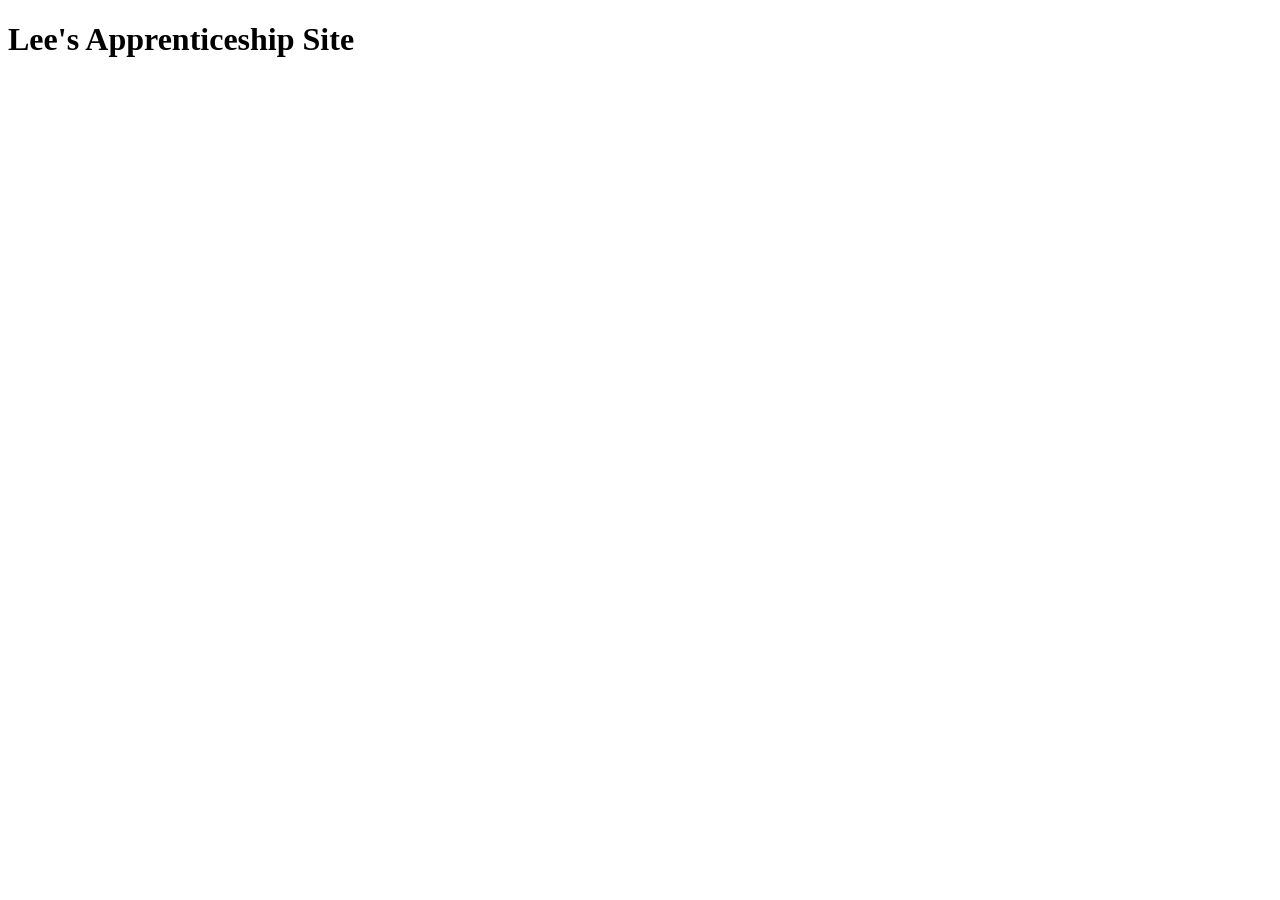
==== index.html @ dbf3639e "Add Index Page" ====
<!DOCTYPE html>
<html lang="en">
<head>
    <meta charset="UTF-8">
    <meta name="viewport" content="width=device-width, initial-scale=1.0">
    <title>Lee's Apprenticeship Site</title>
</head>
<body>
    <h1>Lee's Apprenticeship Site</h1>
</body>
</html>
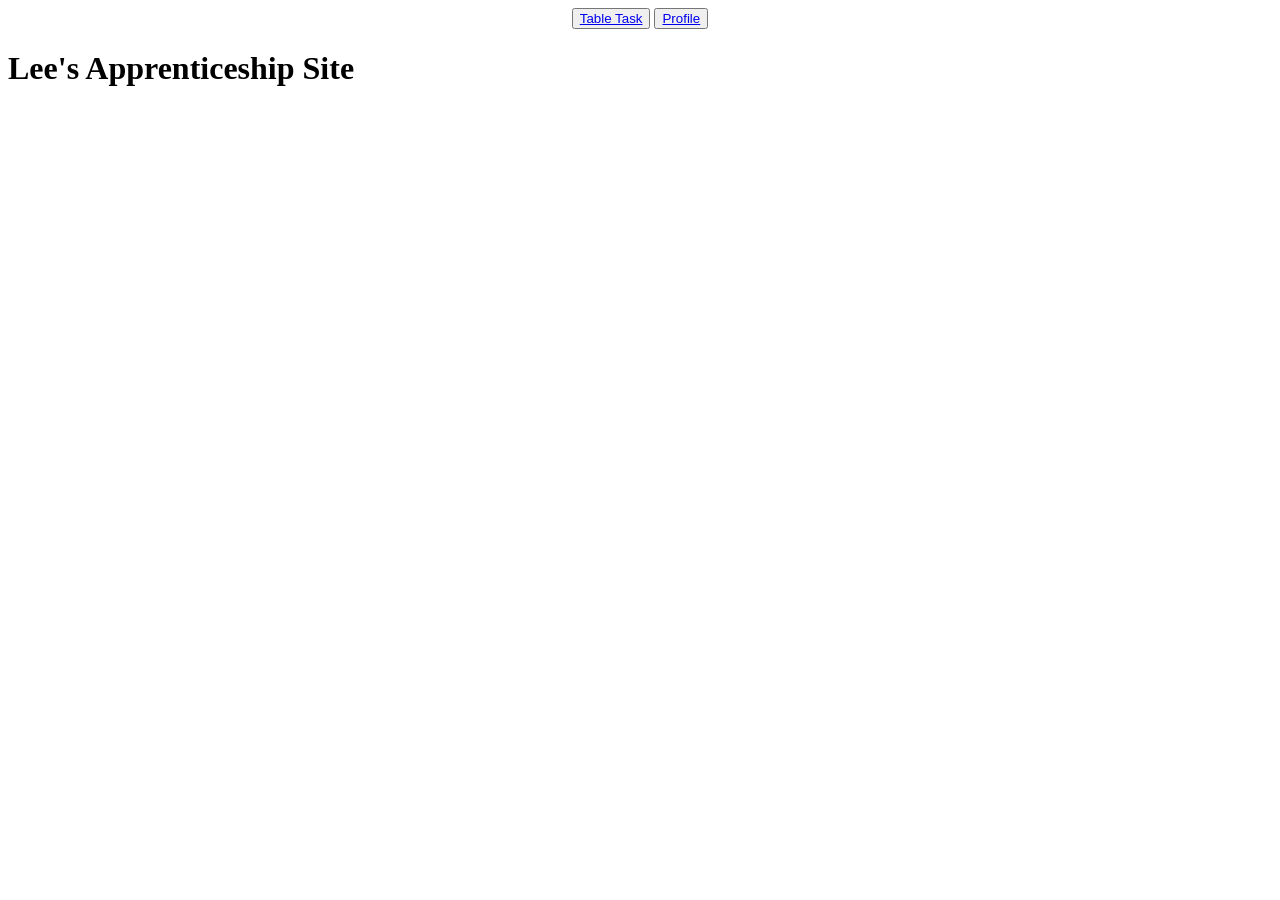
==== commit b15ea302: "Add profile structure and new nav" ====
--- a/index.html
+++ b/index.html
@@ -3,9 +3,14 @@
 <head>
     <meta charset="UTF-8">
     <meta name="viewport" content="width=device-width, initial-scale=1.0">
-    <title>Lee's Apprenticeship Site</title>
+    <link rel="stylesheet" href="style.css">
+    <title>Home - Lee's Apprenticeship Site</title>
 </head>
 <body>
+    <nav>
+        <button><a href="table-task/table-task.html">Table Task</a></button>
+        <button><a href="profile/profile.html">Profile</a></button>
+    </nav>
     <h1>Lee's Apprenticeship Site</h1>
 </body>
 </html>
--- a/style.css
+++ b/style.css
@@ -0,0 +1,3 @@
+nav {
+    text-align: center;
+}
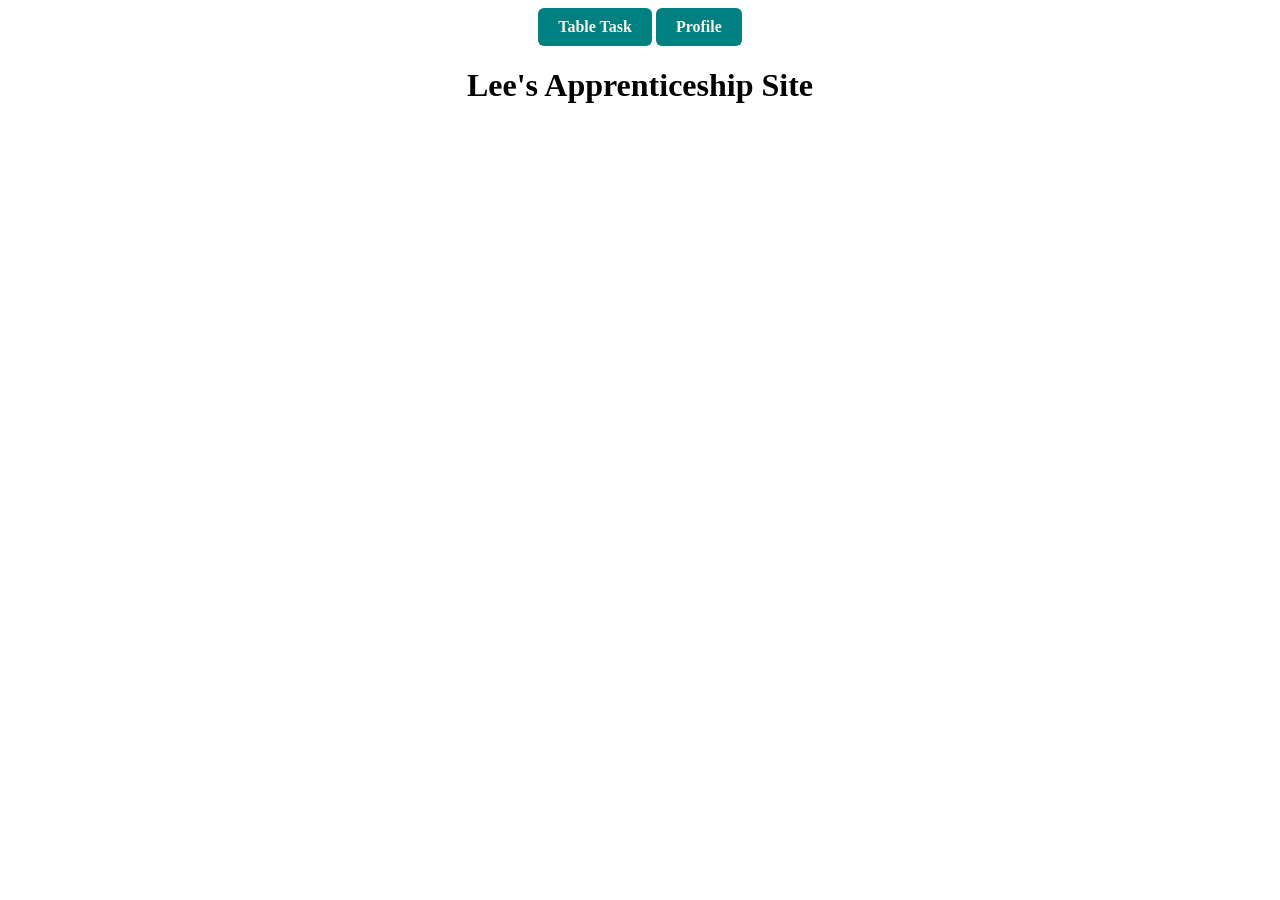
==== commit 5bf92175: "Added accessible navigation" ====
--- a/index.html
+++ b/index.html
@@ -8,8 +8,8 @@
 </head>
 <body>
     <nav>
-        <button><a href="table-task/table-task.html">Table Task</a></button>
-        <button><a href="profile/profile.html">Profile</a></button>
+        <a class="nav-button" href="table-task/table-task.html">Table Task</a>
+        <a class="nav-button" href="profile/profile.html">Profile</a>
     </nav>
     <h1>Lee's Apprenticeship Site</h1>
 </body>
--- a/style.css
+++ b/style.css
@@ -1,3 +1,26 @@
 nav {
     text-align: center;
+}
+h1 {
+    text-align: center;
+}
+
+.nav-button {
+    display: inline-block;
+    padding: 10px 20px;
+    background-color: #008080;
+    color: #F7F4E9;
+    text-decoration: none;       /* Removes default underline */
+    border-radius: 6px;
+    font-weight: bold;
+    text-align: center;
+    transition: background-color 0.2s ease;
+}
+
+/* Hover & Focus states for accessibility */
+.nav-button:hover,
+.nav-button:focus-visible {
+    background-color: #1e4b4c;
+    outline: 2px solid #F7F4E9;
+    outline-offset: 2px;
 }
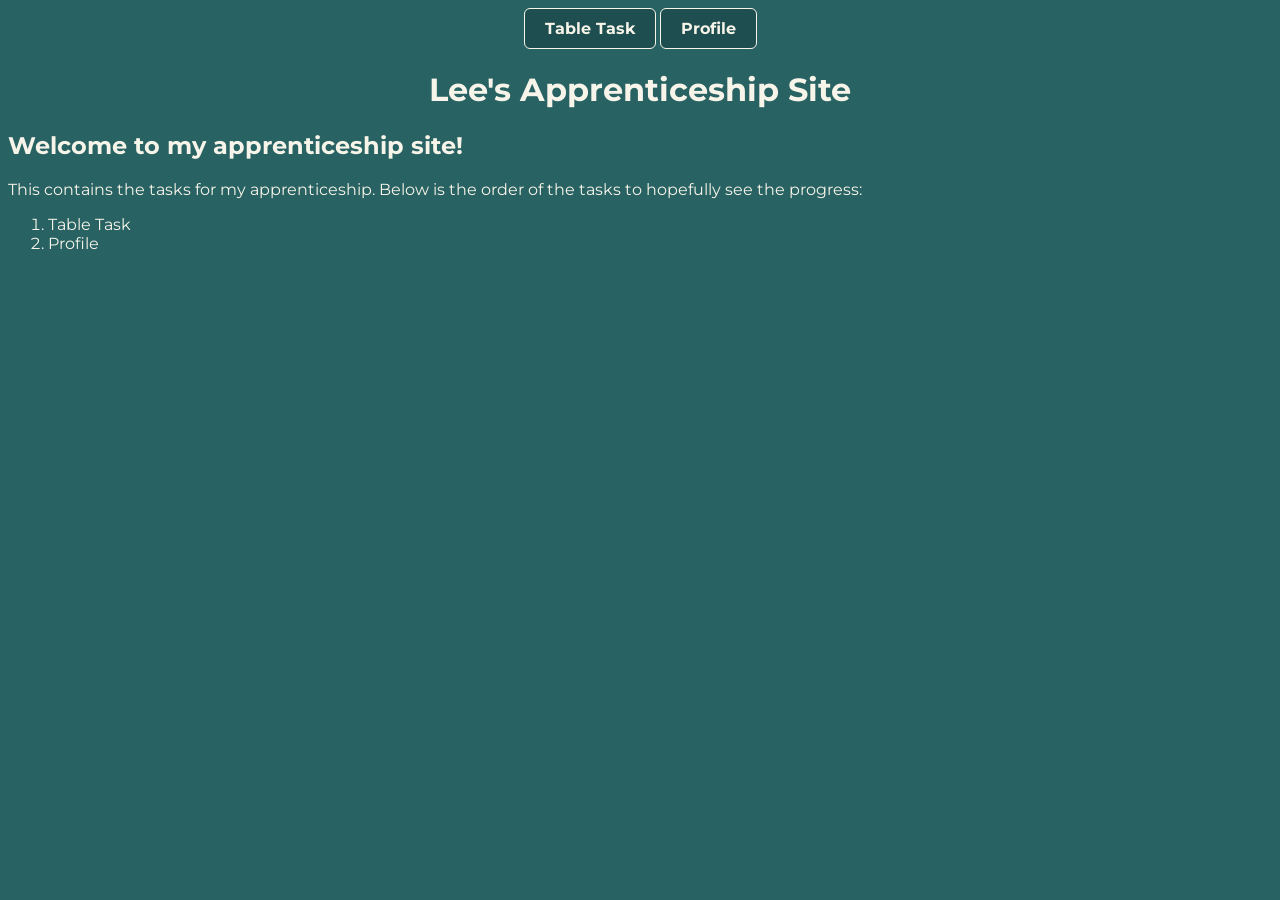
==== commit ccc2aee3: "Update site so there is a consistent theme" ====
--- a/index.html
+++ b/index.html
@@ -3,7 +3,11 @@
 <head>
     <meta charset="UTF-8">
     <meta name="viewport" content="width=device-width, initial-scale=1.0">
+    <link rel="preconnect" href="https://fonts.googleapis.com">
+    <link rel="preconnect" href="https://fonts.gstatic.com" crossorigin>
+    <link href="https://fonts.googleapis.com/css2?family=Montserrat:ital,wght@0,100..900;1,100..900&display=swap" rel="stylesheet">
     <link rel="stylesheet" href="style.css">
+    <link rel="stylesheet" href="index.css">
     <title>Home - Lee's Apprenticeship Site</title>
 </head>
 <body>
@@ -12,5 +16,11 @@
         <a class="nav-button" href="profile/profile.html">Profile</a>
     </nav>
     <h1>Lee's Apprenticeship Site</h1>
+    <h2>Welcome to my apprenticeship site!</h2>
+    <p>This contains the tasks for my apprenticeship. Below is the order of the tasks to hopefully see the progress:</p>
+    <ol>
+        <li>Table Task</li>
+        <li>Profile</li>
+    </ol>
 </body>
 </html>
--- a/style.css
+++ b/style.css
@@ -1,5 +1,9 @@
 nav {
     text-align: center;
+}
+body {
+    background-color: #286263;
+    color: #F7F4E9;
 }
 h1 {
     text-align: center;
@@ -8,13 +12,14 @@
 .nav-button {
     display: inline-block;
     padding: 10px 20px;
-    background-color: #008080;
+    background-color: #1E4E4F;
     color: #F7F4E9;
     text-decoration: none;       /* Removes default underline */
     border-radius: 6px;
     font-weight: bold;
     text-align: center;
     transition: background-color 0.2s ease;
+    border: 1px solid #F7F4E9
 }
 
 /* Hover & Focus states for accessibility */
--- a/index.css
+++ b/index.css
@@ -0,0 +1,3 @@
+body {
+    font-family: Montserrat, sans-serif;
+}
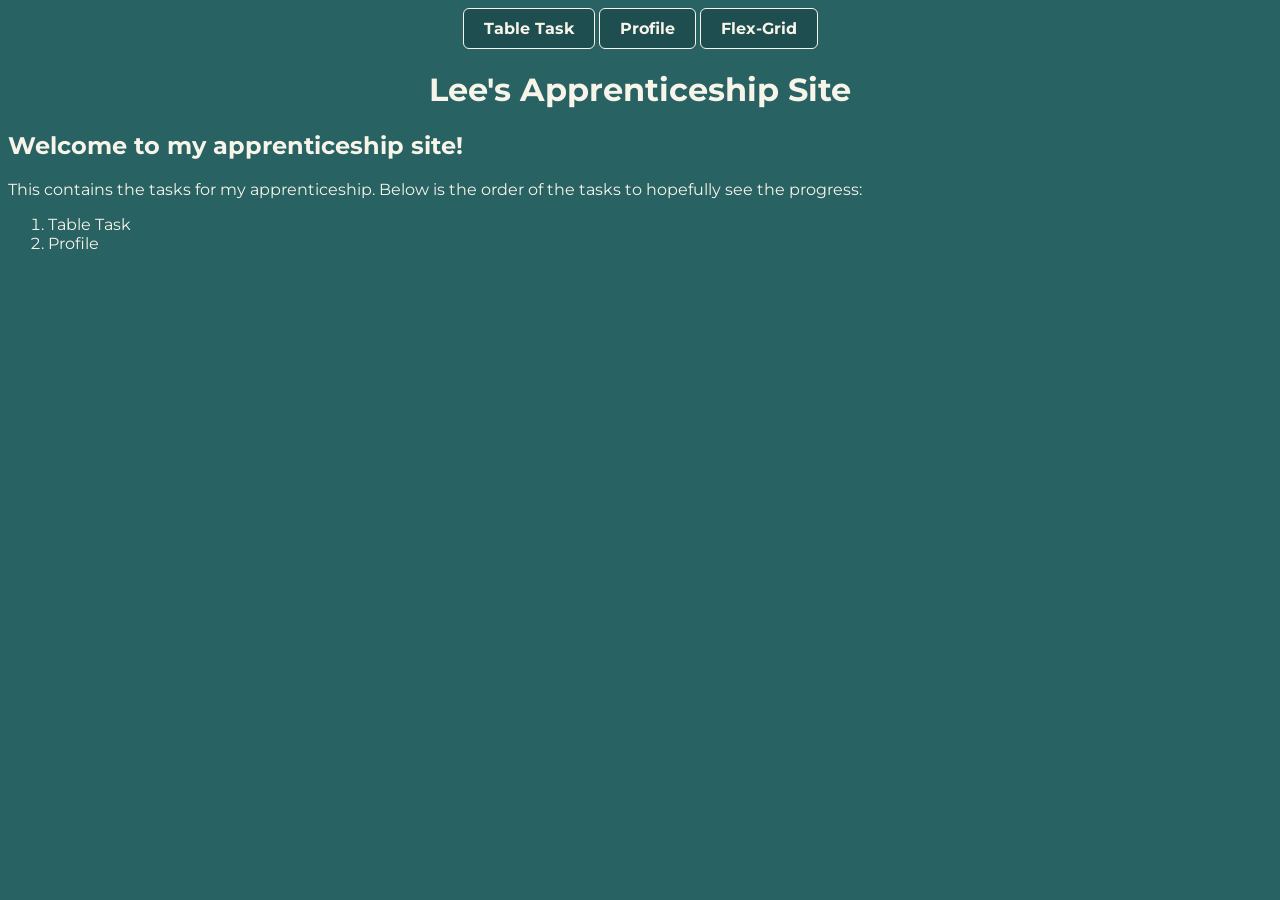
==== commit c9f191b2: "Add new flex-grid page Added a new Flex Grid page with a grid of Pokemon game images and flex for th" ====
--- a/index.html
+++ b/index.html
@@ -14,6 +14,7 @@
     <nav>
         <a class="nav-button" href="table-task/table-task.html">Table Task</a>
         <a class="nav-button" href="profile/profile.html">Profile</a>
+        <a class="nav-button" href="flex-grid/flex-grid.html">Flex-Grid</a>
     </nav>
     <h1>Lee's Apprenticeship Site</h1>
     <h2>Welcome to my apprenticeship site!</h2>
